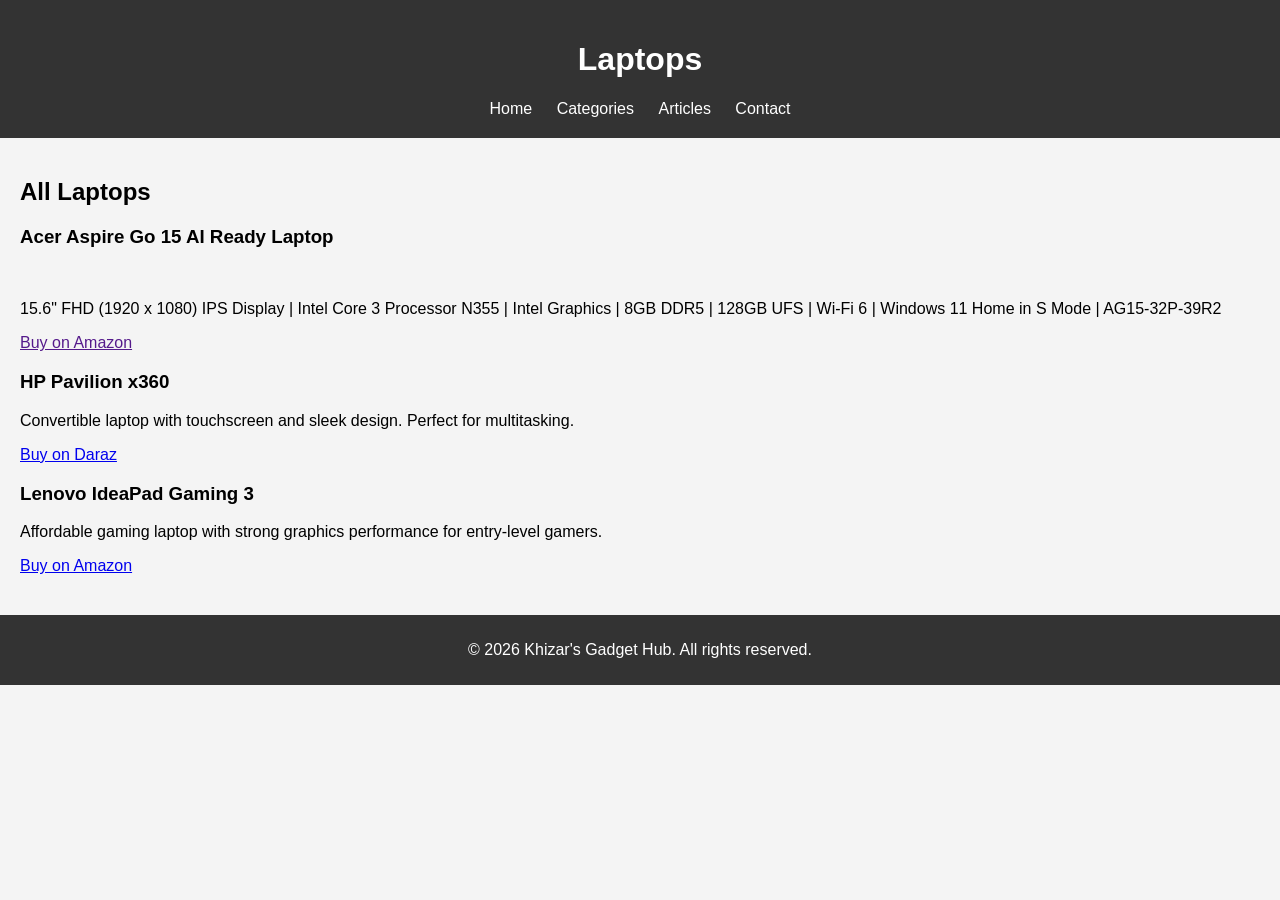
==== index.html/laptop.html @ 581a28c4 "Add files via upload" ====
<!DOCTYPE html>
<html lang="en">
<head>
  <meta charset="UTF-8">
  <meta name="viewport" content="width=device-width, initial-scale=1.0">
  <title>Laptops - Khizar's Gadget Hub</title>
  <link rel="stylesheet" href="style.css">
</head>
<body>
  <!-- Header -->
  <header>
    <h1>Laptops</h1>
    <nav>
      <a href="index.html">Home</a>
      <a href="categories.html">Categories</a>
      <a href="blog.html">Articles</a>
      <a href="contact.html">Contact</a>
    </nav>
  </header>

  <!-- Laptop Products Section -->
  <main>
    <section class="products">
      <h2>All Laptops</h2>

      <!-- Product 1 -->
      <div class="acer aspire 15 go">
        <h3>Acer Aspire Go 15 AI Ready Laptop</h3>
        <img src="https://m.media-amazon.com/images/I/71H8XhwlwpL._AC_SL1500_.jpg" alt="" width="200">
        <p> 15.6" FHD (1920 x 1080) IPS Display | Intel Core 3 Processor N355 | Intel Graphics | 8GB DDR5 | 128GB UFS | Wi-Fi 6 | Windows 11 Home in S Mode | AG15-32P-39R2</p>
        <a href="" target="_blank" class="btn">Buy on Amazon</a>
      </div>

      <!-- Product 2 -->
      <div class="product">
        <h3>HP Pavilion x360</h3>
        <p>Convertible laptop with touchscreen and sleek design. Perfect for multitasking.</p>
        <a href="YOUR_AFFILIATE_LINK_2" target="_blank" class="btn">Buy on Daraz</a>
      </div>

      <!-- Product 3 -->
      <div class="product">
        <h3>Lenovo IdeaPad Gaming 3</h3>
        <p>Affordable gaming laptop with strong graphics performance for entry-level gamers.</p>
        <a href="YOUR_AFFILIATE_LINK_3" target="_blank" class="btn">Buy on Amazon</a>
      </div>
    </section>
  </main>

  <!-- Footer -->
  <footer>
    <p>&copy; 2026 Khizar's Gadget Hub. All rights reserved.</p>
  </footer>
</body>
</html>
---- index.html/style.css ----
body {
  font-family: Arial, sans-serif;
  margin: 0;
  padding: 0;
  background: #f4f4f4;
}

header {
  background: #333;
  color: #fff;
  padding: 20px;
  text-align: center;
}

nav a {
  color: #fff;
  margin: 0 10px;
  text-decoration: none;
}

nav a:hover {
  text-decoration: underline;
}

main {
  padding: 20px;
}

section {
  margin-bottom: 20px;
}

footer {
  background: #333;
  color: #fff;
  text-align: center;
  padding: 10px;
}
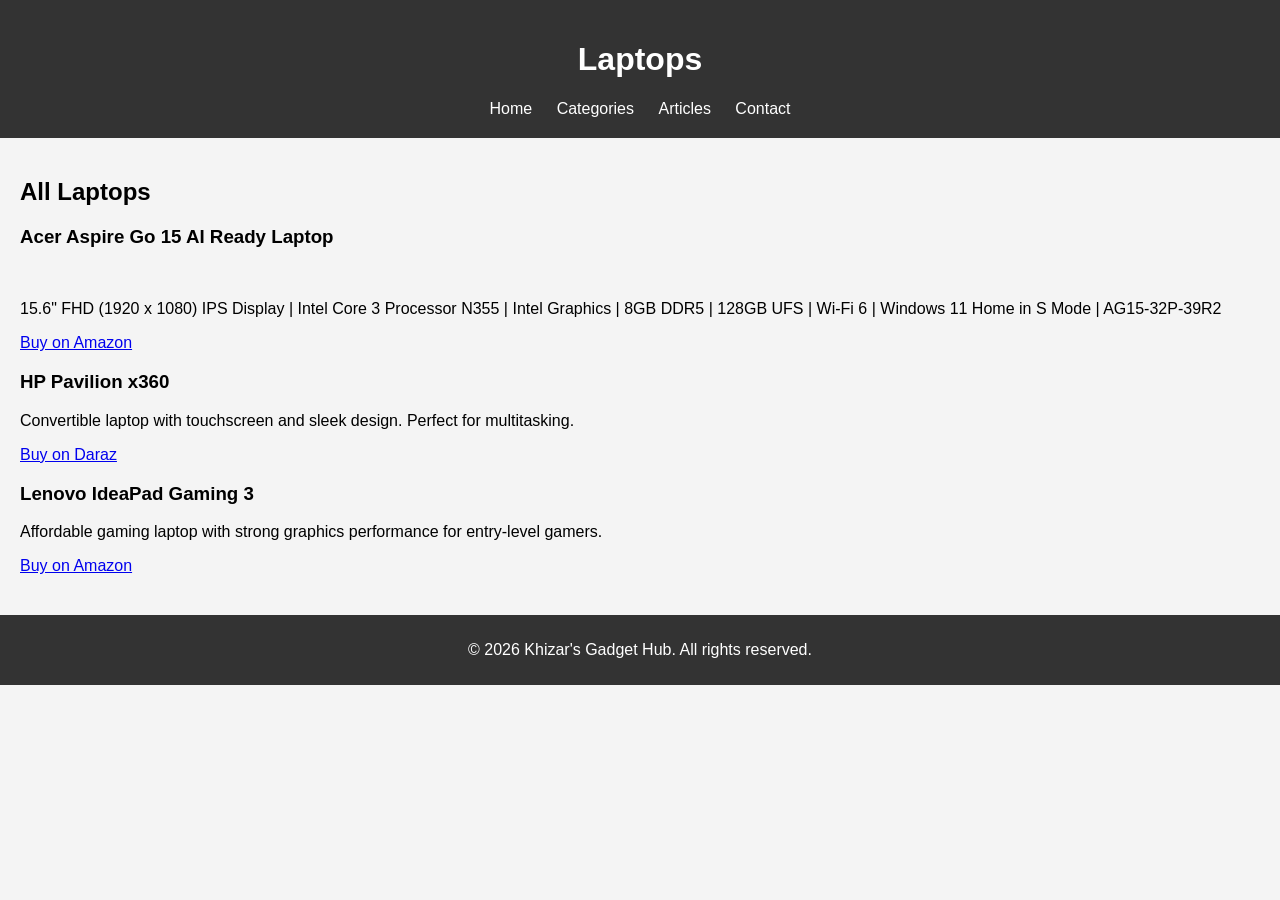
==== commit eb168906: "Update laptop.html" ====
--- a/index.html/laptop.html
+++ b/index.html/laptop.html
@@ -28,7 +28,7 @@
         <h3>Acer Aspire Go 15 AI Ready Laptop</h3>
         <img src="https://m.media-amazon.com/images/I/71H8XhwlwpL._AC_SL1500_.jpg" alt="" width="200">
         <p> 15.6" FHD (1920 x 1080) IPS Display | Intel Core 3 Processor N355 | Intel Graphics | 8GB DDR5 | 128GB UFS | Wi-Fi 6 | Windows 11 Home in S Mode | AG15-32P-39R2</p>
-        <a href="" target="_blank" class="btn">Buy on Amazon</a>
+        <a href="https://www.amazon.com/Display-Processor-Graphics-Windows-AG15-32P-39R2/dp/B0DT7FC9B7?crid=L0GYXOE8K6OY&dib=eyJ2IjoiMSJ9.[base64].GAMiiTNN9FtM8IEUwp9he4LK6DJRpbodDc6rimd8FzE&dib_tag=se&keywords=best+and+powerful+laptops+for+student&qid=1773935611&sprefix=best+and+powerfull+laptops+for+stude%2Caps%2C481&sr=8-1-spons&sp_csd=d2lkZ2V0TmFtZT1zcF9hdGY&psc=1&linkCode=ll2&tag=gadgethub037-20&linkId=e4e313c583fc19baf88e42b4ea3ba475&language=en_US&ref_=as_li_ss_tl" target="_blank" class="btn">Buy on Amazon</a>
       </div>
 
       <!-- Product 2 -->
@@ -52,4 +52,4 @@
     <p>&copy; 2026 Khizar's Gadget Hub. All rights reserved.</p>
   </footer>
 </body>
-</html>+</html>
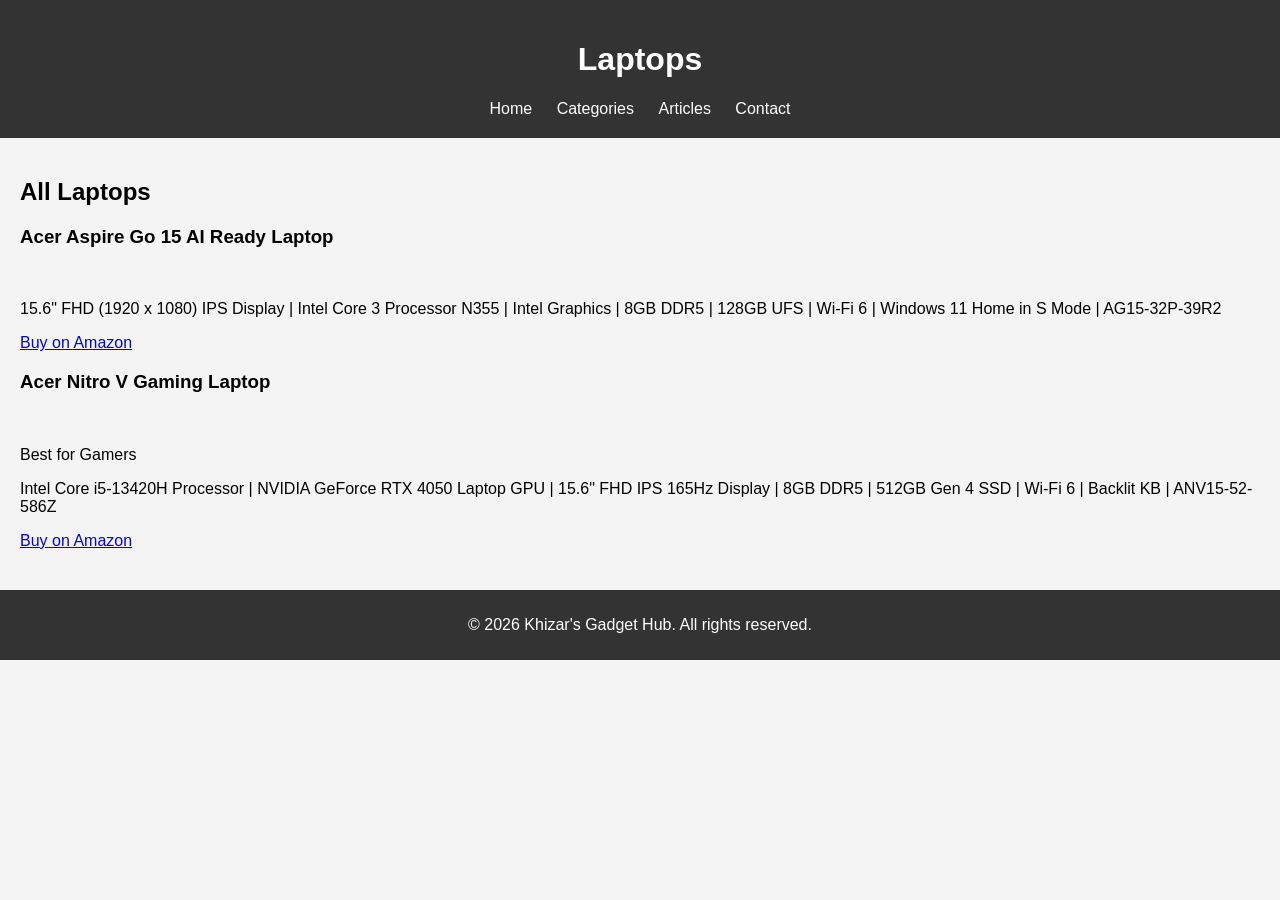
==== commit f78dae54: "Modify laptop.html to update product listings Updated the laptop products section with a new product" ====
--- a/index.html/laptop.html
+++ b/index.html/laptop.html
@@ -28,22 +28,18 @@
         <h3>Acer Aspire Go 15 AI Ready Laptop</h3>
         <img src="https://m.media-amazon.com/images/I/71H8XhwlwpL._AC_SL1500_.jpg" alt="" width="200">
         <p> 15.6" FHD (1920 x 1080) IPS Display | Intel Core 3 Processor N355 | Intel Graphics | 8GB DDR5 | 128GB UFS | Wi-Fi 6 | Windows 11 Home in S Mode | AG15-32P-39R2</p>
-        <a href="https://www.amazon.com/Display-Processor-Graphics-Windows-AG15-32P-39R2/dp/B0DT7FC9B7?crid=L0GYXOE8K6OY&dib=eyJ2IjoiMSJ9.[base64].GAMiiTNN9FtM8IEUwp9he4LK6DJRpbodDc6rimd8FzE&dib_tag=se&keywords=best+and+powerful+laptops+for+student&qid=1773935611&sprefix=best+and+powerfull+laptops+for+stude%2Caps%2C481&sr=8-1-spons&sp_csd=d2lkZ2V0TmFtZT1zcF9hdGY&psc=1&linkCode=ll2&tag=gadgethub037-20&linkId=e4e313c583fc19baf88e42b4ea3ba475&language=en_US&ref_=as_li_ss_tl" target="_blank" class="btn">Buy on Amazon</a>
+        <a href="https://amzn.to/4sVynZV" class="btn">Buy on Amazon</a>
       </div>
 
       <!-- Product 2 -->
-      <div class="product">
-        <h3>HP Pavilion x360</h3>
-        <p>Convertible laptop with touchscreen and sleek design. Perfect for multitasking.</p>
-        <a href="YOUR_AFFILIATE_LINK_2" target="_blank" class="btn">Buy on Daraz</a>
+      <div class="acer nitro v gming">
+        <h3>Acer Nitro V Gaming Laptop</h3>
+        <img src="https://m.media-amazon.com/images/I/71gXelI8upL._AC_SL1500_.jpg" alt="" width="200">
+        <p> Best for Gamers</p>
+        <p> Intel Core i5-13420H Processor | NVIDIA GeForce RTX 4050 Laptop GPU | 15.6" FHD IPS 165Hz Display | 8GB DDR5 | 512GB Gen 4 SSD | Wi-Fi 6 | Backlit KB | ANV15-52-586Z</p>
+        <a href="https://amzn.to/4rDejKD" target="_blank" class="btn">Buy on Amazon</a>
       </div>
-
-      <!-- Product 3 -->
-      <div class="product">
-        <h3>Lenovo IdeaPad Gaming 3</h3>
-        <p>Affordable gaming laptop with strong graphics performance for entry-level gamers.</p>
-        <a href="YOUR_AFFILIATE_LINK_3" target="_blank" class="btn">Buy on Amazon</a>
-      </div>
+      
     </section>
   </main>
 
@@ -53,3 +49,4 @@
   </footer>
 </body>
 </html>
+            
